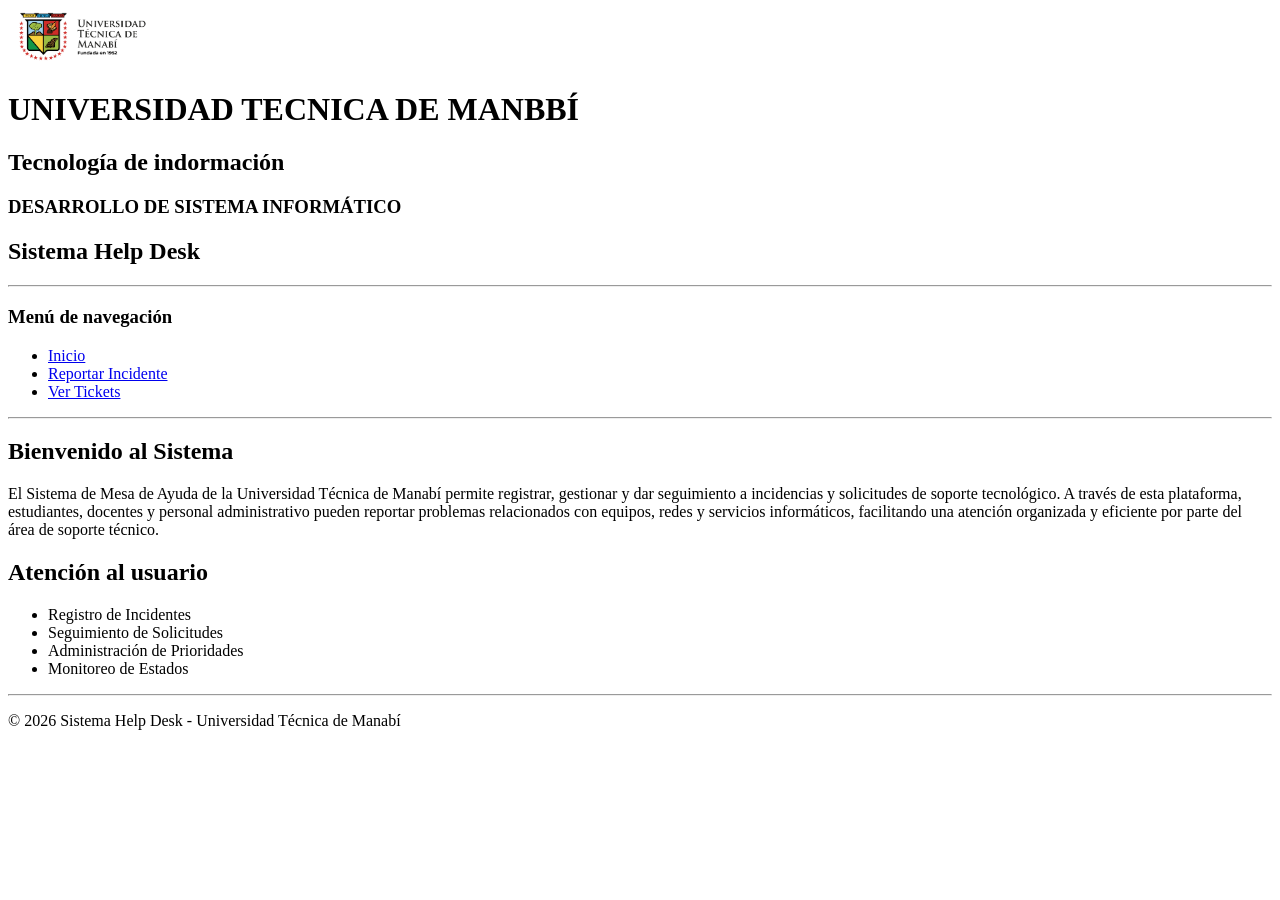
==== index.html @ 9a6d203d "Actividad 3 Help Desk HTML5" ====
<!DOCTYPE html>
<html lang="es">
<head>
    <meta charset="UTF-8">
    <title>Sistema Help Desk - Inicio</title>
</head>
<body>
    <header>
        <img src="logo.png"
     alt="Logo Universidad Técnica de Manabí"
     width="150">
       
         <h1>UNIVERSIDAD TECNICA DE MANBBÍ</h1>

         <h2> Tecnología de indormación</h2>

         <h3> DESARROLLO DE SISTEMA INFORMÁTICO</h3>

         <h2> Sistema Help Desk</h2>

    <hr>
    </header>

    <nav>
       <h3>Menú de navegación</h3>
       <ul>
            <li><a href="index.html">Inicio</a></li>
            <li><a href="reportar.html">Reportar Incidente</a></li>
            <li><a href="tickets.html">Ver Tickets</a></li>
       </ul>
       <hr>
       </nav>
    <main>

<section>

        
    <h2>Bienvenido al Sistema</h2>
        <p>
           El Sistema de Mesa de Ayuda de la Universidad Técnica de Manabí permite registrar, gestionar y dar seguimiento a incidencias y solicitudes de soporte tecnológico. A través de esta plataforma, estudiantes, docentes y personal administrativo pueden reportar problemas relacionados con equipos, redes y servicios informáticos, facilitando una atención organizada y eficiente por parte del área de soporte técnico.
        </p>
</section>
<section>
    <h2>Atención al usuario</h2>
    <ul>
        <li>Registro de Incidentes</li>
        <li>Seguimiento de Solicitudes</li>
        <li>Administración de Prioridades</li>
        <li>Monitoreo de Estados</li>
    </ul>
</section>
    </main>
    <hr>
    <footer>

        <p>
            © 2026 Sistema Help Desk - Universidad Técnica de Manabí
        </p>
    </footer>

    </body>
</html>
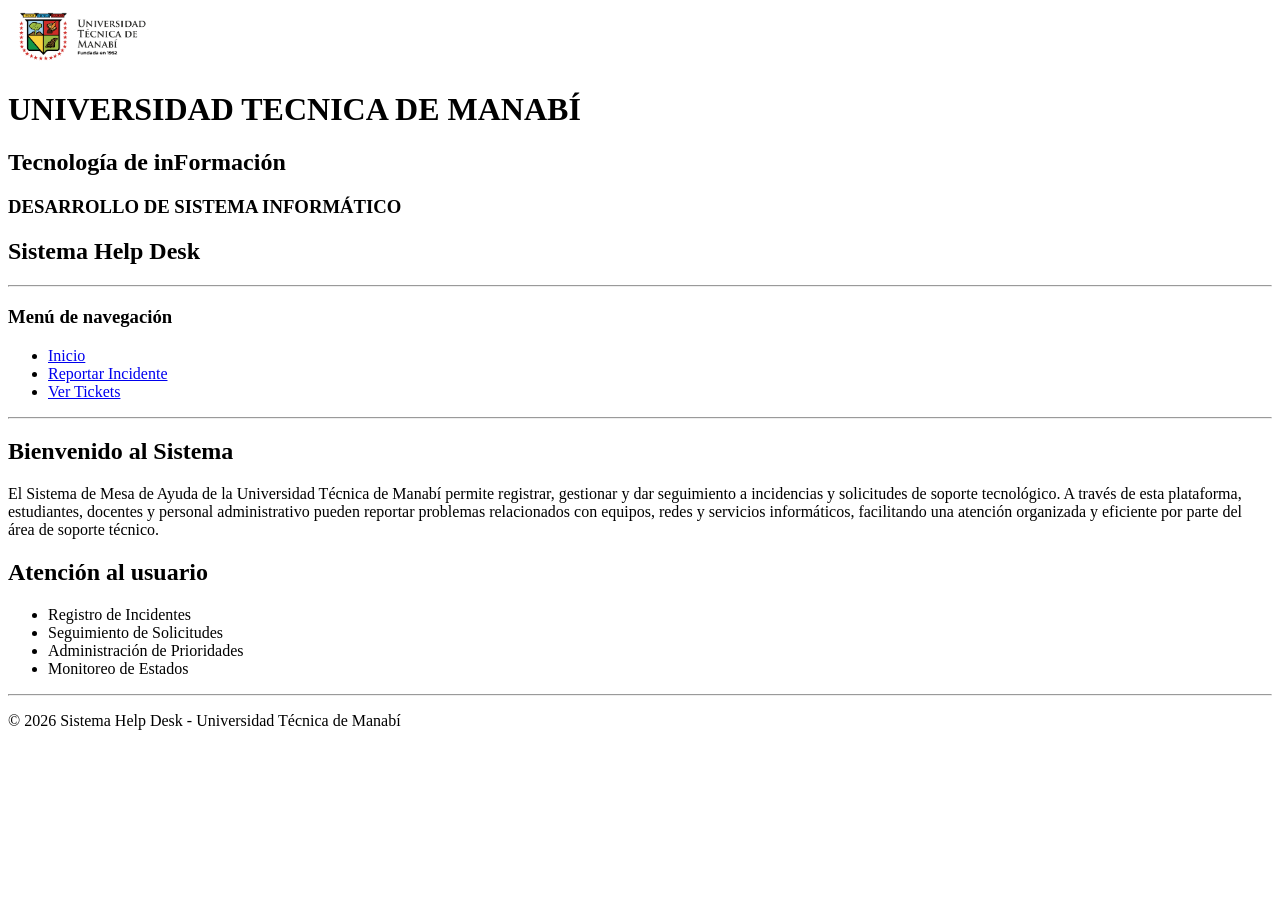
==== commit e673bb2e: "Implementación de layout flexible con Flexbox y Grid" ====
--- a/index.html
+++ b/index.html
@@ -2,17 +2,21 @@
 <html lang="es">
 <head>
     <meta charset="UTF-8">
+    <meta name="viewport" content="width=device-width, initial-scale=1.0">
+
+    <link rel="stylesheet" href="UI Kit/style.css">
+
     <title>Sistema Help Desk - Inicio</title>
 </head>
 <body>
     <header>
-        <img src="logo.png"
+        <img class="logo" src="logo.png"
      alt="Logo Universidad Técnica de Manabí"
      width="150">
        
-         <h1>UNIVERSIDAD TECNICA DE MANBBÍ</h1>
+         <h1>UNIVERSIDAD TECNICA DE MANABÍ</h1>
 
-         <h2> Tecnología de indormación</h2>
+         <h2> Tecnología de inFormación</h2>
 
          <h3> DESARROLLO DE SISTEMA INFORMÁTICO</h3>
 
@@ -23,7 +27,7 @@
 
     <nav>
        <h3>Menú de navegación</h3>
-       <ul>
+       <ul class="menu">
             <li><a href="index.html">Inicio</a></li>
             <li><a href="reportar.html">Reportar Incidente</a></li>
             <li><a href="tickets.html">Ver Tickets</a></li>
@@ -32,7 +36,7 @@
        </nav>
     <main>
 
-<section>
+<section class="card">
 
         
     <h2>Bienvenido al Sistema</h2>
@@ -59,4 +63,4 @@
     </footer>
 
     </body>
-</html>+</html>
